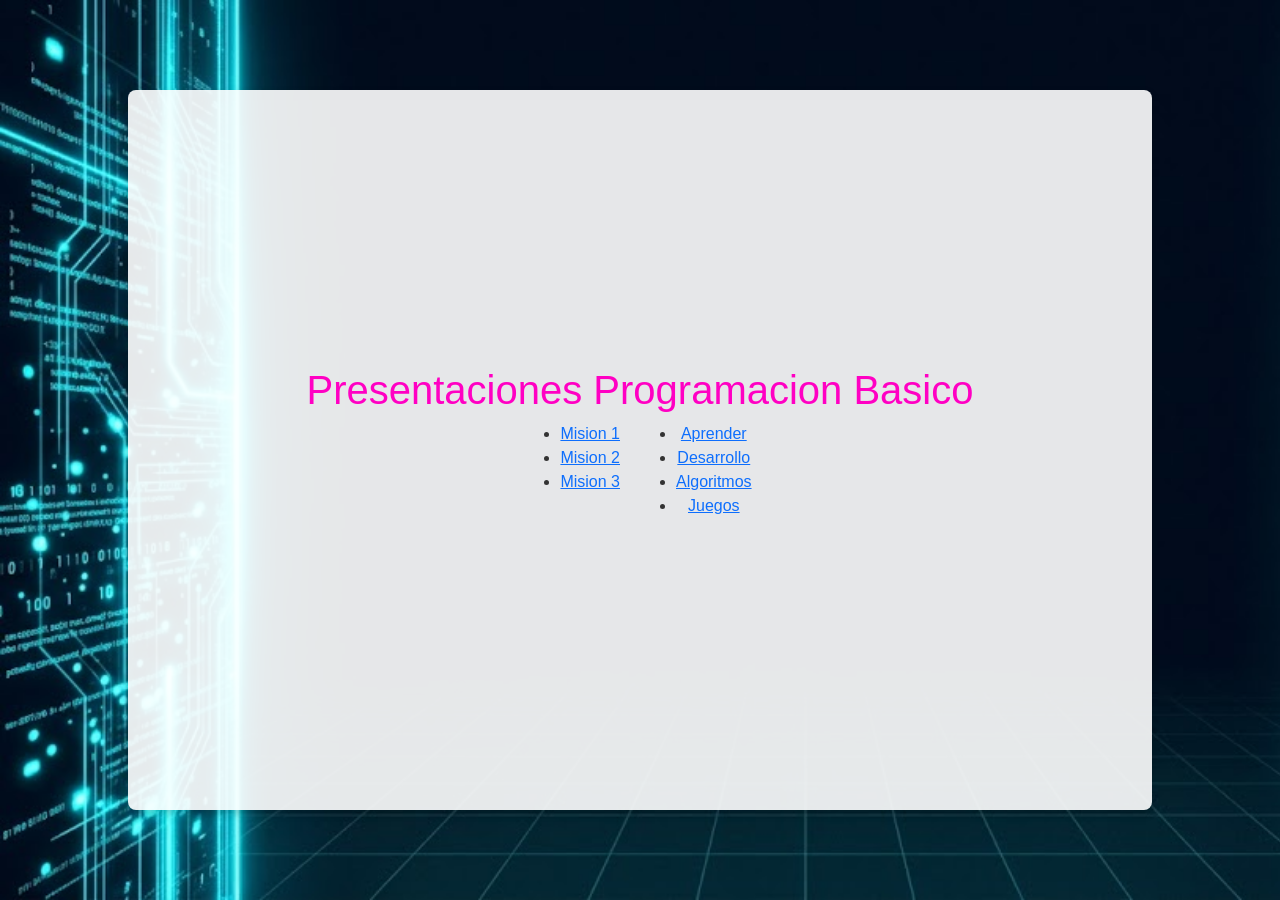
==== pr/index.html @ 9ea20f33 "test" ====
<!DOCTYPE html>
<html lang="es">
<head>
    <meta charset="UTF-8">
    <meta name="viewport" content="width=device-width, initial-scale=1.0">
    <title>Índice de Presentaciones de Python</title>
    <link href="https://cdn.jsdelivr.net/npm/bootstrap@5.3.3/dist/css/bootstrap.min.css" rel="stylesheet">
    <script src="https://cdn.jsdelivr.net/npm/bootstrap@5.3.3/dist/js/bootstrap.bundle.min.js"></script>
    <style>
         body {
            font-family: Arial, sans-serif;
            margin: 0;
            padding: 0;
            background-image: url(../images/fondo.jpeg);
            background-size: cover;
            background-repeat: no-repeat;
            display: flex;
            justify-content: center;
            align-items: center;
            height: 100vh;
            color: #333;
        }
        .container {
            width: 80%;
            min-height: 80vh;
            background: rgba(255, 255, 255, 0.9);
            border-radius: 8px;
            padding: 20px;
            box-shadow: 0 4px 8px rgba(0, 0, 0, 0.2);
            display: flex;
            flex-direction: column;
            justify-content: center;
            align-items: center;
            text-align: center;
        }
        h1, h2 {
            color: #ff00c3;
        }
        p {
            font-size: 1.2em;
            color: #333;
        }
        .nav {
            margin-top: 20px;
        }
        .nav button {
            padding: 10px 20px;
            margin: 5px;
            background-color: #d49afe;
            color: white;
            border: none;
            border-radius: 5px;
            cursor: pointer;
        }
        .nav button:hover {
            background-color: darkmagenta;
        }
        .slide {
            display: none;
        }
        .slide.active {
            display: block;
        }
        pre {
            background-color: #2e2e2e;
            color: #00ff08;
            padding: 10px;
            border-radius: 8px;
            white-space: pre-wrap;
            text-align: left;
            max-width: 100%;
            overflow-x: auto;
        }
    </style>
</head>
<body>
    <div class="container">
        <h1>Presentaciones Programacion Basico</h1>
        <div class="row">
            <div class="col">
            <ul>
                <li><a href="mision1/index.html">Mision 1</a></li>
                <li><a href="mision2/index.html">Mision 2</a></li>
                <li><a href="mision3/index.html">Mision 3</a></li>
            </ul>
        </div>
            <div class="col">
                <ul>
                    <li><a href="aprender.html">Aprender</a></li>
                    <li><a href="desarrollo.html">Desarrollo</a></li>
                    <li><a href="algoritmos.html">Algoritmos</a></li>
                    <li><a href="https://ejecutortecnico.github.io/juegosgoogle">Juegos</a></li>
                </ul>
            </div>
        </div>
    </div>
</body>
</html>
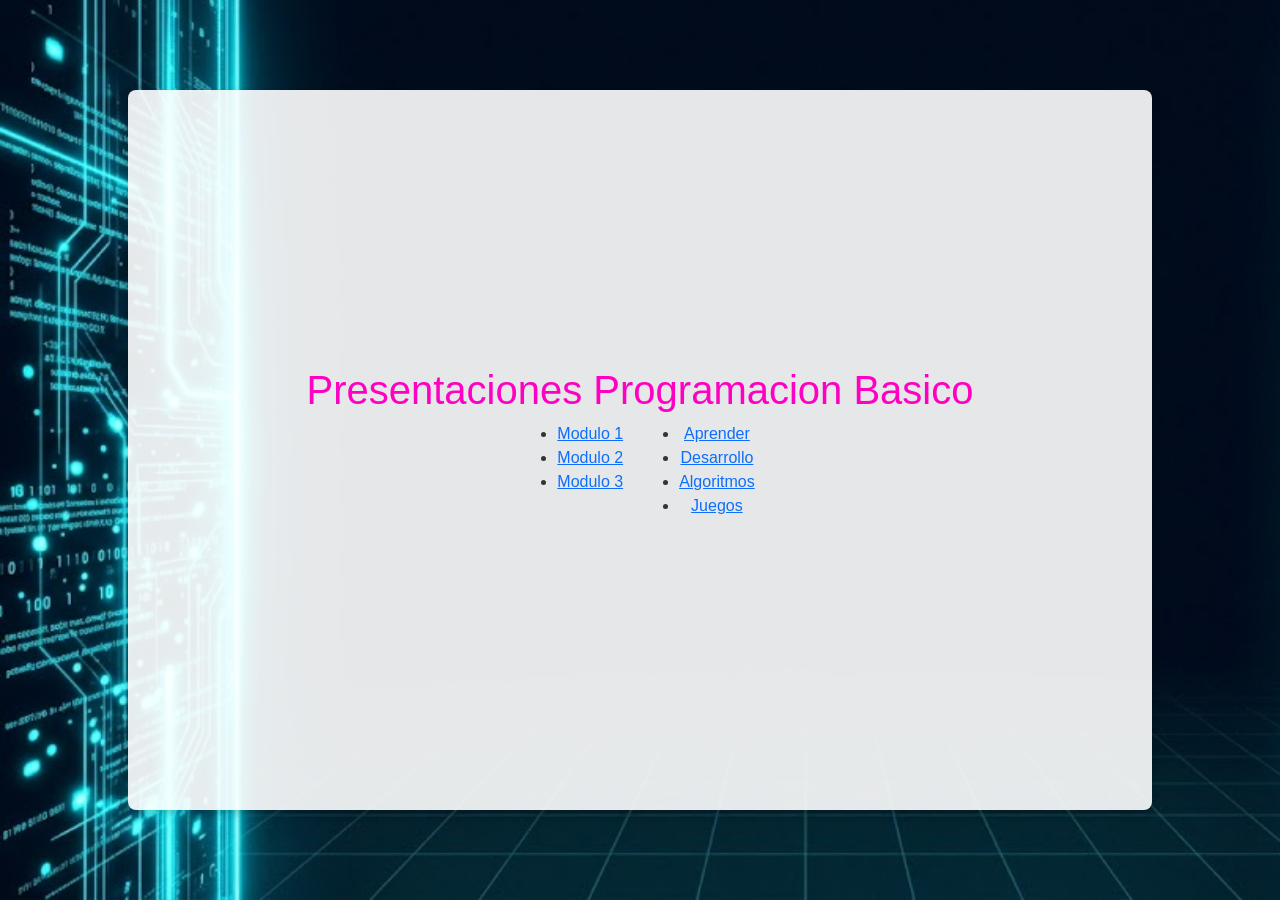
==== commit 88d98df0: "test" ====
--- a/pr/index.html
+++ b/pr/index.html
@@ -1,5 +1,6 @@
 <!DOCTYPE html>
 <html lang="es">
+
 <head>
     <meta charset="UTF-8">
     <meta name="viewport" content="width=device-width, initial-scale=1.0">
@@ -7,7 +8,7 @@
     <link href="https://cdn.jsdelivr.net/npm/bootstrap@5.3.3/dist/css/bootstrap.min.css" rel="stylesheet">
     <script src="https://cdn.jsdelivr.net/npm/bootstrap@5.3.3/dist/js/bootstrap.bundle.min.js"></script>
     <style>
-         body {
+        body {
             font-family: Arial, sans-serif;
             margin: 0;
             padding: 0;
@@ -20,6 +21,7 @@
             height: 100vh;
             color: #333;
         }
+
         .container {
             width: 80%;
             min-height: 80vh;
@@ -33,16 +35,21 @@
             align-items: center;
             text-align: center;
         }
-        h1, h2 {
+
+        h1,
+        h2 {
             color: #ff00c3;
         }
+
         p {
             font-size: 1.2em;
             color: #333;
         }
+
         .nav {
             margin-top: 20px;
         }
+
         .nav button {
             padding: 10px 20px;
             margin: 5px;
@@ -52,15 +59,19 @@
             border-radius: 5px;
             cursor: pointer;
         }
+
         .nav button:hover {
             background-color: darkmagenta;
         }
+
         .slide {
             display: none;
         }
+
         .slide.active {
             display: block;
         }
+
         pre {
             background-color: #2e2e2e;
             color: #00ff08;
@@ -73,17 +84,18 @@
         }
     </style>
 </head>
+
 <body>
     <div class="container">
         <h1>Presentaciones Programacion Basico</h1>
         <div class="row">
             <div class="col">
-            <ul>
-                <li><a href="mision1/index.html">Mision 1</a></li>
-                <li><a href="mision2/index.html">Mision 2</a></li>
-                <li><a href="mision3/index.html">Mision 3</a></li>
-            </ul>
-        </div>
+                <ul>
+                    <li><a href="modulo1/index.html">Modulo 1</a></li>
+                    <li><a href="modulo2/index.html">Modulo 2</a></li>
+                    <li><a href="modulo3/index.html">Modulo 3</a></li>
+                </ul>
+            </div>
             <div class="col">
                 <ul>
                     <li><a href="aprender.html">Aprender</a></li>
@@ -95,4 +107,5 @@
         </div>
     </div>
 </body>
-</html>
+
+</html>
